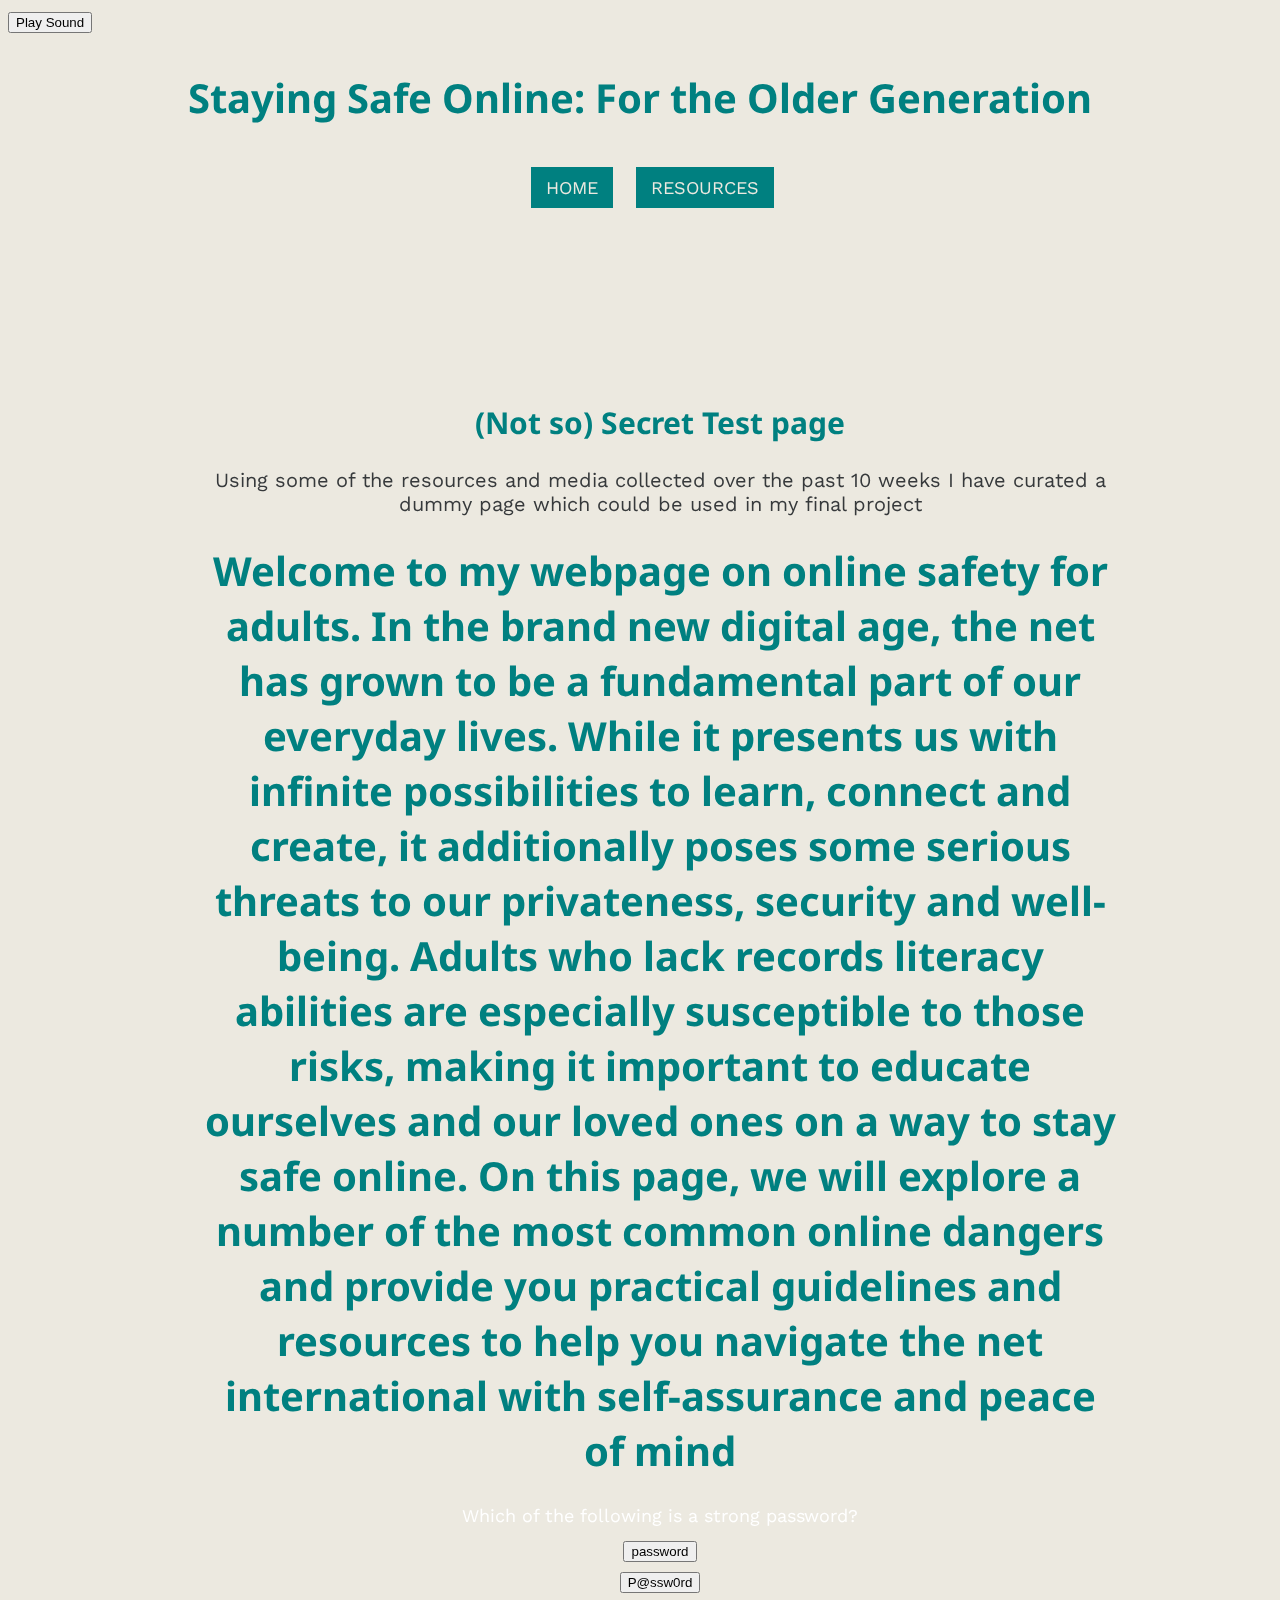
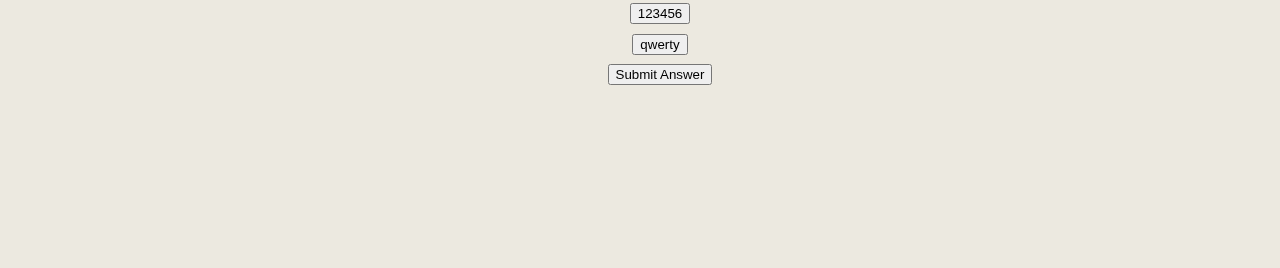
==== example.html @ f5975ed9 "dummy page" ====
<!DOCTYPE html>
<html lang="en">

<head>
    <meta charset="UTF-8">
    <meta name="viewport" content="width=device-width, initial-scale=1.0">
    <title>MAD (A) Project 2454797</title>

    <!-- Style Import -->
    <link rel="stylesheet" href="css/style.css"> <!-- Link to your external CSS file -->
    <link href="https://fonts.googleapis.com/css?family=Crimson+Text|Work+Sans:400,700" rel="stylesheet">

    <!-- Scroll to top script -->
    <script src="js/script.js"></script>

    <!-- Additional meta tags, if needed -->

</head>

  <!-- Button to trigger sound -->
  <button id="playButton">Play Sound</button>

  <!-- Audio element for the sound -->
  <audio id="button1">
      <source src="Resources/button1eshort.wav" type="audio/wav">
      Your browser does not support the audio tag.
  </audio>

  <script>
      document.getElementById('playButton').addEventListener('click', function () {
          var audio = document.getElementById('myAudio');
          audio.play();
      });
  </script>


    <!-- Title display -->
<body>

	<div id="Title">
        <h1 class="special-h1">Staying Safe Online: For the Older Generation</h1>

					<!-- Navigation Header --> 
					<div class="wrapper">
						<div id="topnav">
						  <ul class="nav">
							<li><a href="index.html">HOME</a></li>
							<li> <a href="Resources.html">RESOURCES</a></li>

						  </ul>
						  <div class="clear"></div>
						</div>
					  </div>

	<div class="body">
		<div class="container">
		
			<!--Secret Test Page-->
          
            <!-- Video Background -->
    <video id="video-background" autoplay muted loop>
        <source src="Resources/editedvideohdmid.mp4" type="video/mp4">
        Your browser does not support the video tag.
    </video>

    <!-- Content on top of the video -->
    <div id="content">

            <h2>(Not so) Secret Test page</h2>
            <p>Using some of the resources and media collected over the past 10 weeks I have curated a dummy page which could be used in my final project</p>

            <h1>Welcome to my webpage on online safety for adults. In the brand new digital age, the net has grown to be a fundamental part of our everyday lives.
				While it presents us with infinite possibilities to learn, connect and create, it additionally poses some serious threats to our privateness, security
				and well-being. Adults who lack records literacy abilities are especially susceptible to those risks, making it important to educate ourselves and our
				loved ones on a way to stay safe online. On this page, we will explore a number of the most common online dangers and provide you practical guidelines
				and resources to help you navigate the net international with self-assurance and peace of mind</h1>

               

    <div class="quiz-container">

        <div id="question" class="question"></div>

        <div id="options" class="options">
        </div>

        <button onclick="checkAnswer()">Submit Answer</button>

        <div id="result"></div>
    </div>

    <script>
        // Internet Safety Quiz data
        const internetSafetyQuizData = [
            {
                question: "Which of the following is a strong password?",
                options: ["password", "P@ssw0rd", "123456", "qwerty"],
                correctAnswer: "P@ssw0rd"
            },
            {
                question: "What is phishing?",
                options: ["A way of fishing", "A fraudulent attempt to obtain sensitive information", "A type of computer virus", "A secure internet connection"],
                correctAnswer: "A fraudulent attempt to obtain sensitive information"
            },
        ];

        // Quiz state
        let currentQuestion = 0;
        let score = 0;

        // Display the current question and options
        function displayQuestion() {
            const questionElement = document.getElementById('question');
            const optionsElement = document.getElementById('options');

            questionElement.textContent = internetSafetyQuizData[currentQuestion].question;

            optionsElement.innerHTML = "";
            internetSafetyQuizData[currentQuestion].options.forEach((option, index) => {
                const optionButton = document.createElement('button');
                optionButton.textContent = option;
                optionButton.className = 'option';
                optionButton.onclick = () => selectOption(index);
                optionsElement.appendChild(optionButton);
            });
        }

        // Handle option selection
        function selectOption(index) {
            const selectedOption = internetSafetyQuizData[currentQuestion].options[index];
            const correctAnswer = internetSafetyQuizData[currentQuestion].correctAnswer;

            if (selectedOption === correctAnswer) {
                score++;
            }

            currentQuestion++;

            if (currentQuestion < internetSafetyQuizData.length) {
                displayQuestion();
            } else {
                displayResult();
            }
        }

        // Display quiz result
        function displayResult() {
            const resultElement = document.getElementById('result');
            resultElement.textContent = `You scored ${score} out of ${internetSafetyQuizData.length}!`;
        }

        // Start the quiz
        displayQuestion();

        // Function to check the answer when the "Submit Answer" button is clicked
        function checkAnswer() {
            const selectedOption = document.querySelector('.option:checked');
            if (selectedOption) {
                selectOption(parseInt(selectedOption.value, 10));
            }
        }
    </script>

</body>

</html>






        </div>
---- css/style.css ----
/* ----------------------------------------------Imports------------------------------------- */

@import url('https://fonts.googleapis.com/css2?family=Noto+Sans:wght@600&display=swap');


/* ----------------------------------------------Navigation bar, coded with help from w3 schools------------------------------------- */


/* General Wrapper Styles */
.wrapper {
    width: 100%;
    text-align: center; /* Centers the navigation */
    margin: 0 auto;
    padding: 5px 0;
    text-transform: uppercase;
  }
  
  .wrapper2 {
    display: flex; /* Use flexbox for easy alignment */
    justify-content: center; /* Center children horizontally */
    align-items: center; /* Center children vertically */
    min-height: 100vh; /* At least the full height of the viewport */
    margin: 0;
    padding: 0;
    opacity: 1;
    transition: opacity 0.5s ease-out;
    text-align: center;

  }

/* Navigation Styles */
#topnav {
  display: inline-block;
  margin: 0 auto; /* Centers the navigation within the wrapper */
}

/* Unordered List Styles for Navigation */
.nav {
  list-style: none;
  padding: 0;
  margin: 0;
}

/* List Item Styles */
.nav li {
  display: inline-block; /* Aligns the list items in a row */
  margin-right: -4px; /* Removes the gap between inline-block elements */
}

/* Link Styles */
.nav a {
  text-decoration: bold;
  font-size: 18px;
  font-family: 'Work Sans' sans-serif;
  padding: 10px 15px; /* Adds padding to the links for a larger click area */
  display: block;
  color: #ECE9E0; /* Sets the text color */
  background-color: #008080; /* Sets the background color */
  transition: background-color 0.3s; /* Adds a transition effect on hover */
}

/* Hover and Active States */
.nav a:hover,
.nav li.active a {
  background-color: #004949; /* Darkens the link on hover */
}

/* Last Item Style */
.nav .last {
  margin-right: 0; /* Removes margin on the last item */
}

/* Clearfix */
.clear {
  clear: both;
}

/* ----------------------------------------------Body formatting------------------------------------- */
.container {
  width: 80%; /* Adjust the width as needed */
  margin: 0 auto; /* Center the container horizontally */
  padding: 5px 0px; /* Add padding as needed to create space around the content */
}


/* General Wrapper Styles */
.body {
  width: 100%;
  margin: 0 auto;
  padding: 100px 20px;
}

/* ----------------------------------------------Video formatting------------------------------------- */
 .video-container {
  margin-bottom: 30px; /* Margin for video */
}


video {
  display: block; /* Ensure the video is treated as a block element */
}

/* ----------------------------------------------Image formatting------------------------------------- */


.image-list {
  list-style-type: none; /* Removes the default list styling */
  padding: 0; /* Removes the default padding */
  margin: 0; /* Removes the default margin */
}

.image-list li {
  display: inline-block; /* Displays list items inline */
  margin-right: 10px; /* Adds some space between the images */
}

.image-list img {
  width: auto; /* Maintains the original aspect ratio */
  height: 200px; /* Sets a uniform height for all images */
  vertical-align: middle; /* Aligns images vertically in line */
}

.image-container {
  display: flex;
  justify-content: space-between;
  flex-wrap: wrap;
}

/* ----------------------------------------------Scroll to top: With help from w3 schools, chatgpt------------------------------------- */

html {
    scroll-behavior: smooth;
}

/* Scroll to top button styles */
.scroll-to-top {
    position: fixed;
    bottom: 20px;
    right: 20px;
    background-color: #008080;
    color: #ECE9E0;
    padding: 10px 20px;
    cursor: pointer;
    display: none;
    transition: opacity 0.5s ease-in-out;
}

/* #D5AC4E */

.scroll-to-top:hover {
    background-color: #004949;
}

.scroll-to-top.show {
    opacity: 1;
}


/* ----------------------------------------------Various website styles------------------------------------- */


body {
    font-family: 'Work Sans', sans-serif;
    font-weight: normal;
    color: #36393B;
    font-size: 20px;
}

/* Set the background colour */
body {
    background-color: #ECE9E0;
}

p {
  color: #36393B;
  font-size: 20px;
}

body {
 font-family: 'Work Sans', sans-serif;
}

h1, h2, h3, h4, h5, h6 {
  font-family: 'Noto Sans', sans-serif;
  color: #008080
}

.special-h1 {
    font-weight: bold;
    color: #13293D
    font-size: 40px;
    text-align: center;
    padding: 10px; 

}

.special-h2 {
  font-family: 'League Spartan', sans-serif;
  margin-bottom: 80px; 
  color: white
  

}

.index-h2 {
text-align: center;
font-family: 'Noto Sans', sans-serif;
color: #008080;
padding: -10px; 

}

.link-h2 {
  color: #40a877; /* Remove underlines */
  font-weight: bold;
  text-align: center;

}

/* Increase spacing for <li> bullet points */
li {
  margin-left: 20px; /* Adjust the value as needed to control the spacing */
  list-style: disc outside; /* Add bullet points outside the list item */
  margin-bottom: 10px; /* Adjust the value as needed to control the spacing */
  font-size: 20px;
}

ul { 
font-size: 20px;

}

/* Remove underlines and set the color */
   a {
        text-decoration: none; 
        color: #40a877; 
        font-weight: normal;
      }


      table {
        border-collapse: collapse;
        width: 100%;
    }

    table, th, td {
        border: 1px solid black;
    }

    th, td {
        padding: 8px;
        text-align: left;
    }

  /* Secret test */
  #video-background {
    position: fixed;
    top: 0;
    left: 0;
    width: 100%;
    height: 100%;
    object-fit: cover;
    z-index: -1;
}

#content {
    position: relative;
    z-index: 1;
    color: white;
    text-align: center;
    padding: 50px;
}

.quiz-container {
  max-width: 600px;
  margin: 0 auto;
}

.question {
  font-size: 18px;
  margin-bottom: 10px;
}

.options {
  display: flex;
  flex-direction: column;
  align-items: center;
}

.option {
  margin: 5px;
}

#result {
  margin-top: 20px;
}
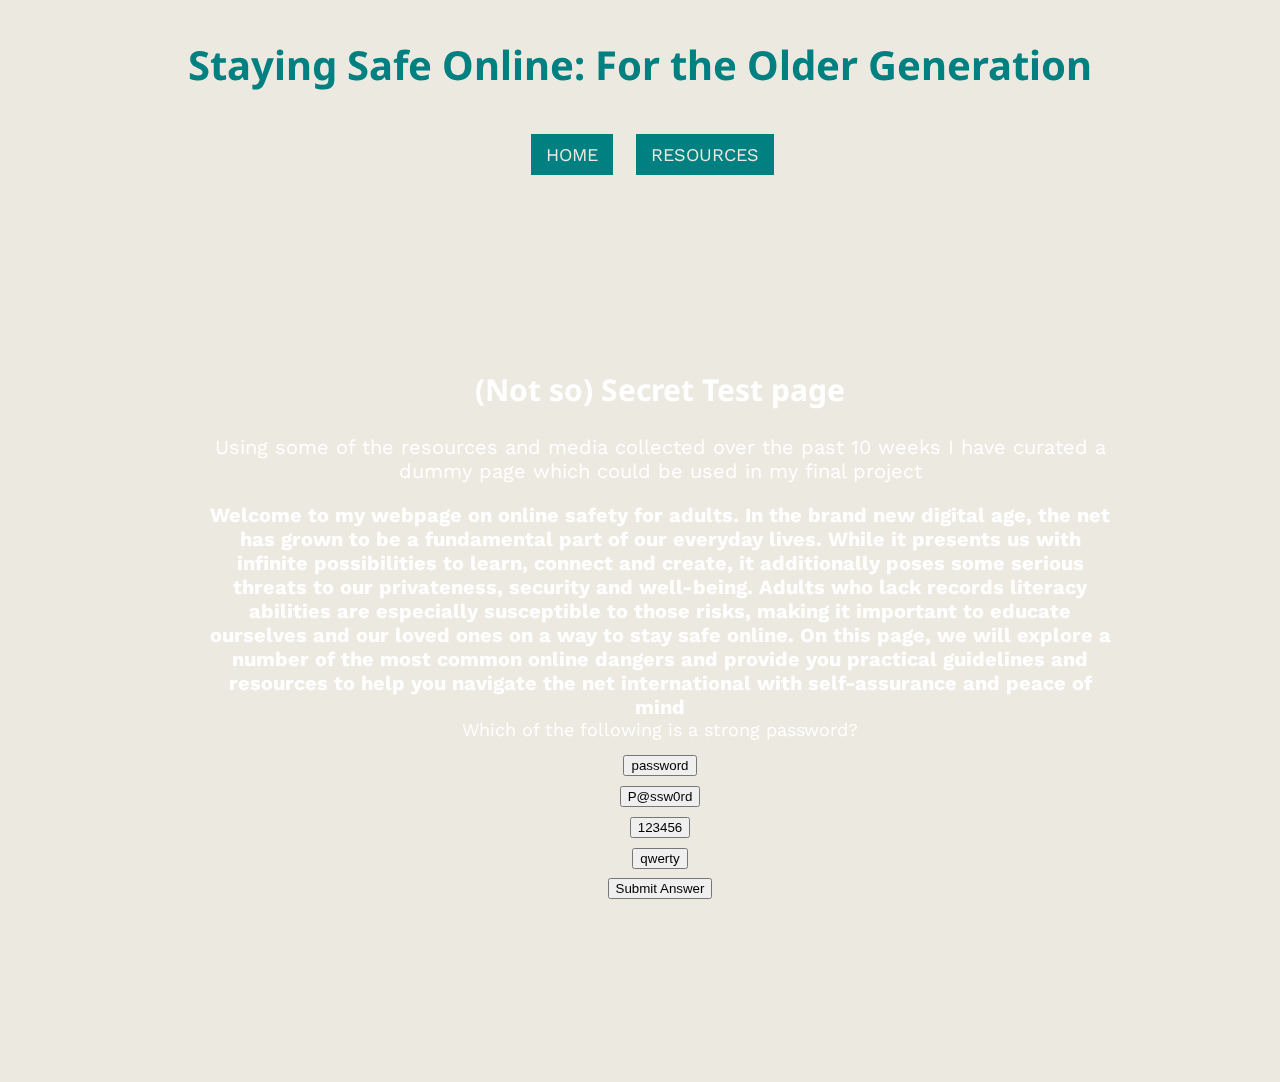
==== commit 2a4224a0: "edits" ====
--- a/example.html
+++ b/example.html
@@ -16,23 +16,6 @@
     <!-- Additional meta tags, if needed -->
 
 </head>
-
-  <!-- Button to trigger sound -->
-  <button id="playButton">Play Sound</button>
-
-  <!-- Audio element for the sound -->
-  <audio id="button1">
-      <source src="Resources/button1eshort.wav" type="audio/wav">
-      Your browser does not support the audio tag.
-  </audio>
-
-  <script>
-      document.getElementById('playButton').addEventListener('click', function () {
-          var audio = document.getElementById('myAudio');
-          audio.play();
-      });
-  </script>
-
 
     <!-- Title display -->
 <body>
@@ -66,14 +49,14 @@
     <!-- Content on top of the video -->
     <div id="content">
 
-            <h2>(Not so) Secret Test page</h2>
-            <p>Using some of the resources and media collected over the past 10 weeks I have curated a dummy page which could be used in my final project</p>
+            <h2 class="test-h2">(Not so) Secret Test page</h2>
+            <p class="test-body">Using some of the resources and media collected over the past 10 weeks I have curated a dummy page which could be used in my final project</p>
 
-            <h1>Welcome to my webpage on online safety for adults. In the brand new digital age, the net has grown to be a fundamental part of our everyday lives.
+            <strong class="test-body">Welcome to my webpage on online safety for adults. In the brand new digital age, the net has grown to be a fundamental part of our everyday lives.
 				While it presents us with infinite possibilities to learn, connect and create, it additionally poses some serious threats to our privateness, security
 				and well-being. Adults who lack records literacy abilities are especially susceptible to those risks, making it important to educate ourselves and our
 				loved ones on a way to stay safe online. On this page, we will explore a number of the most common online dangers and provide you practical guidelines
-				and resources to help you navigate the net international with self-assurance and peace of mind</h1>
+				and resources to help you navigate the net international with self-assurance and peace of mind</strong>
 
                
 
@@ -159,6 +142,25 @@
                 selectOption(parseInt(selectedOption.value, 10));
             }
         }
+       
+       </script>
+
+    <audio id="clickSound">
+        <source src="button1eshort.wav" type="audio/wav">
+        Your browser does not support the audio tag.
+    </audio>
+
+    <script>
+        // Function to play the sound on click
+        function playClickSound() {
+            var clickSound = document.getElementById('clickSound');
+            clickSound.play();
+        }
+
+        // Add a click event listener to the body
+        document.body.addEventListener('click', playClickSound);
+
+
     </script>
 
 </body>
--- a/css/style.css
+++ b/css/style.css
@@ -295,6 +295,17 @@
   margin-top: 20px;
 }
 
+.test-h2 {
+
+  color: white
+
+}
+
+.test-body {
+
+  color: white;
+}
+
 
 
     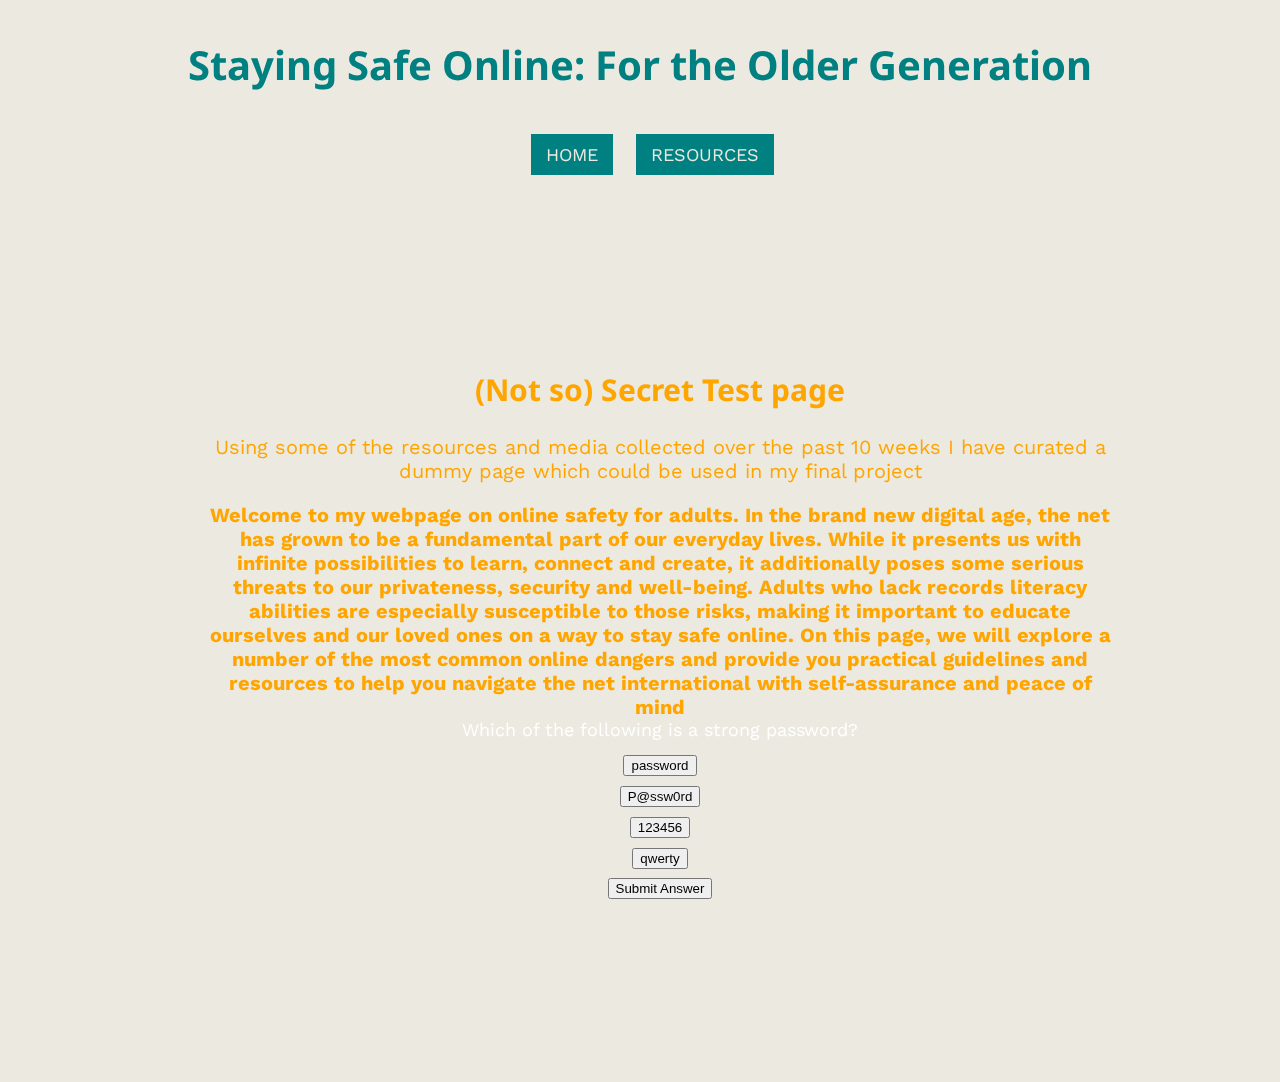
==== commit a36a3917: "test" ====
--- a/example.html
+++ b/example.html
@@ -146,7 +146,7 @@
        </script>
 
     <audio id="clickSound">
-        <source src="button1eshort.wav" type="audio/wav">
+        <source src="Resources/button1eshort.wav" type="audio/wav">
         Your browser does not support the audio tag.
     </audio>
 
--- a/css/style.css
+++ b/css/style.css
@@ -297,13 +297,13 @@
 
 .test-h2 {
 
-  color: white
+  color: Orange
 
 }
 
 .test-body {
 
-  color: white;
+  color: orange
 }
 
 
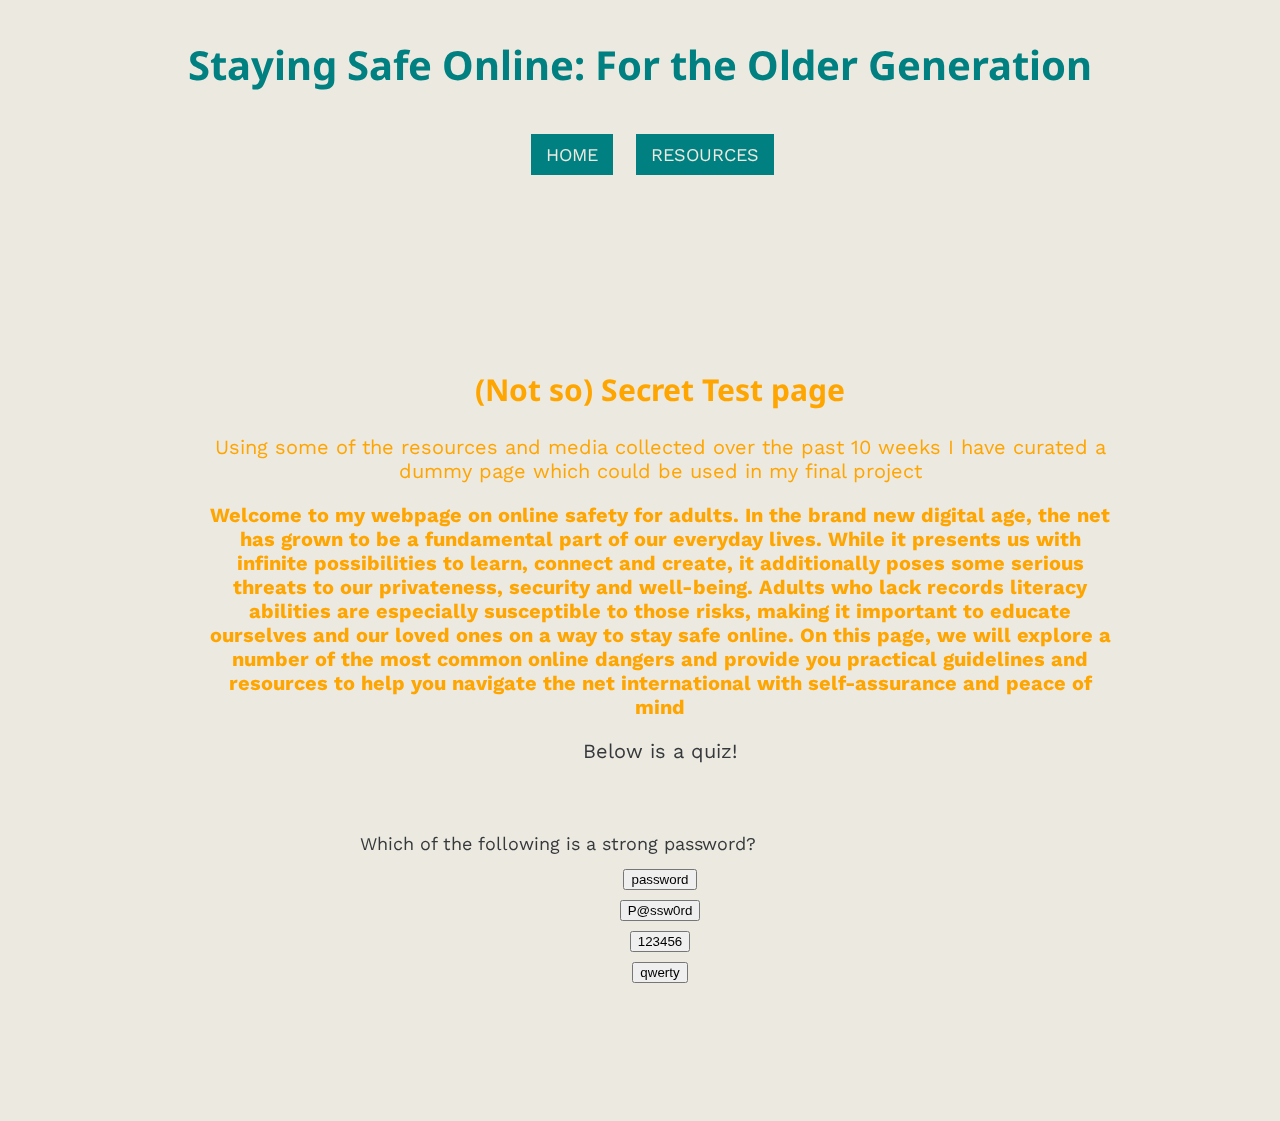
==== commit 34145aba: "edits" ====
--- a/example.html
+++ b/example.html
@@ -57,6 +57,8 @@
 				and well-being. Adults who lack records literacy abilities are especially susceptible to those risks, making it important to educate ourselves and our
 				loved ones on a way to stay safe online. On this page, we will explore a number of the most common online dangers and provide you practical guidelines
 				and resources to help you navigate the net international with self-assurance and peace of mind</strong>
+                <p>Below is a quiz!</p>
+    </div>
 
                
 
@@ -66,8 +68,6 @@
 
         <div id="options" class="options">
         </div>
-
-        <button onclick="checkAnswer()">Submit Answer</button>
 
         <div id="result"></div>
     </div>
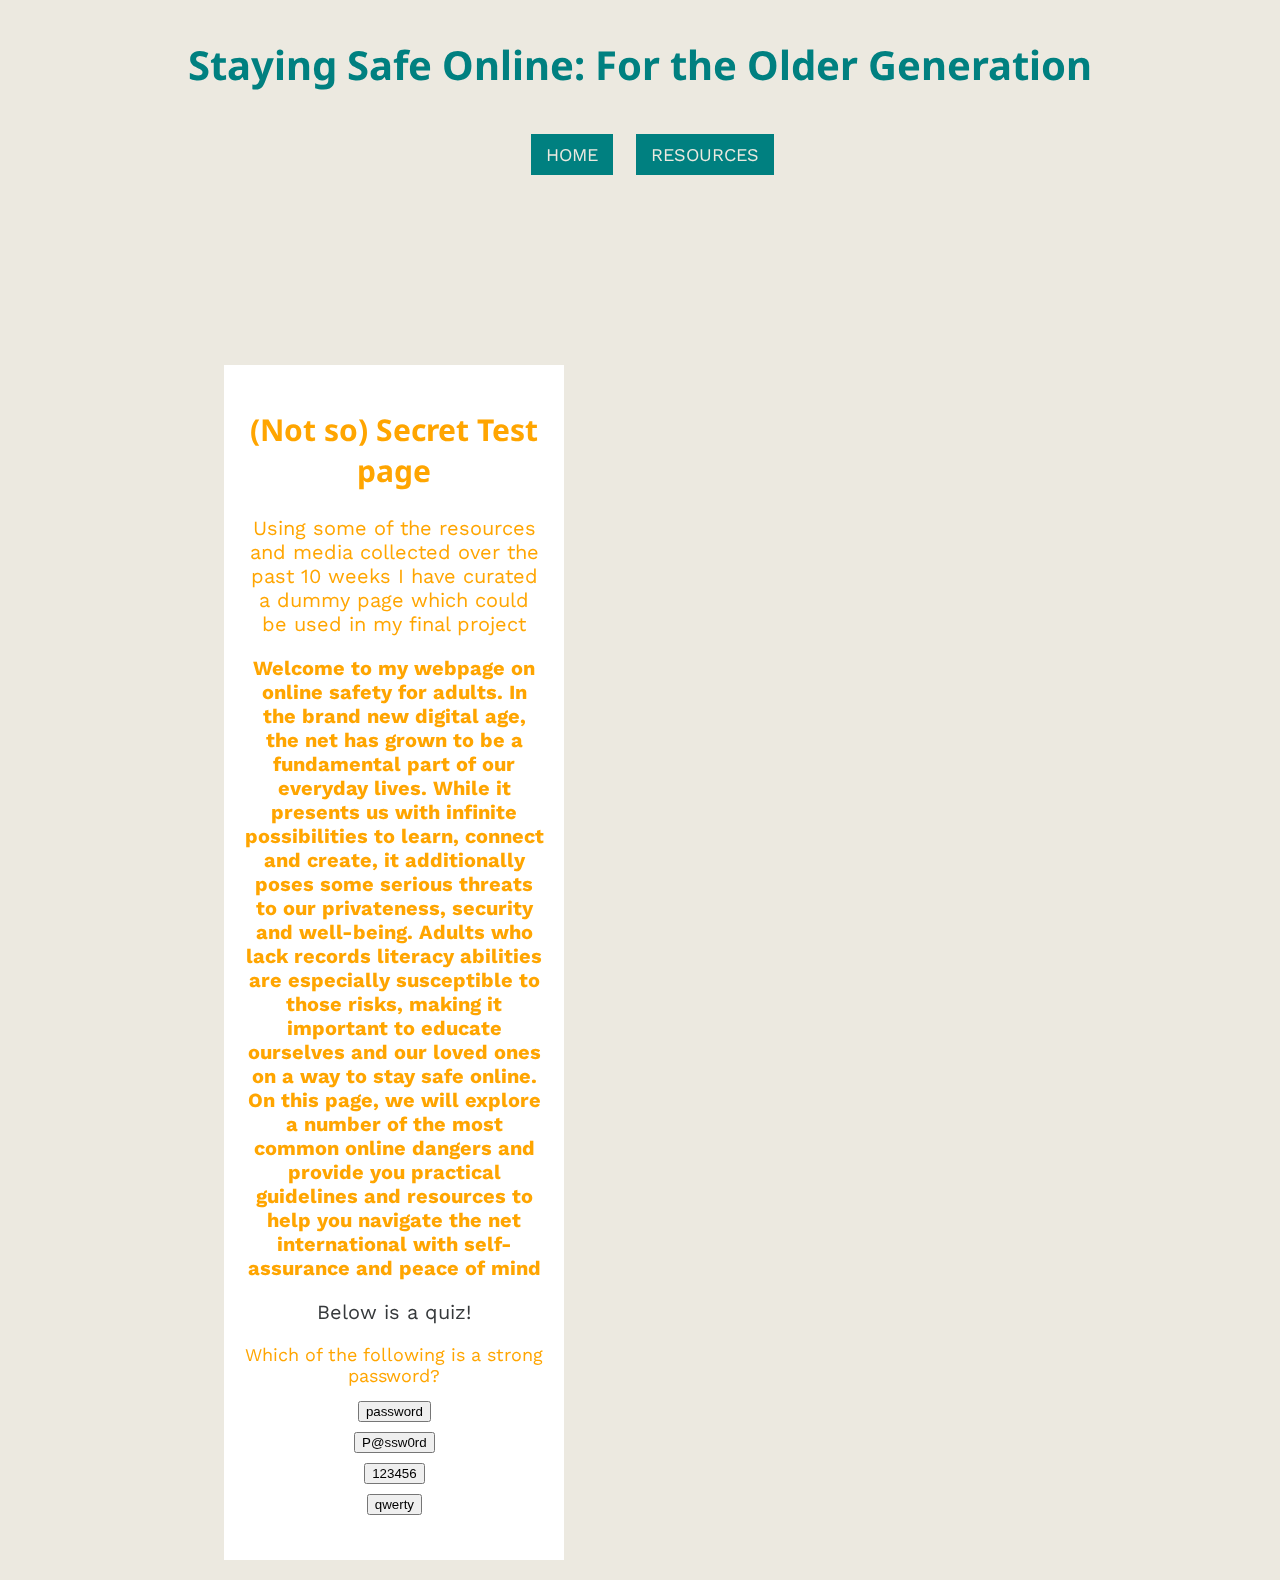
==== commit 7aefafb0: "test" ====
--- a/example.html
+++ b/example.html
@@ -48,6 +48,8 @@
 
     <!-- Content on top of the video -->
     <div id="content">
+        <div class="white-box">
+
 
             <h2 class="test-h2">(Not so) Secret Test page</h2>
             <p class="test-body">Using some of the resources and media collected over the past 10 weeks I have curated a dummy page which could be used in my final project</p>
@@ -58,7 +60,6 @@
 				loved ones on a way to stay safe online. On this page, we will explore a number of the most common online dangers and provide you practical guidelines
 				and resources to help you navigate the net international with self-assurance and peace of mind</strong>
                 <p>Below is a quiz!</p>
-    </div>
 
                
 
@@ -168,7 +169,7 @@
 </html>
 
 
-
+</div>
 
 
 
--- a/css/style.css
+++ b/css/style.css
@@ -266,7 +266,7 @@
 #content {
     position: relative;
     z-index: 1;
-    color: white;
+    color: orange; 
     text-align: center;
     padding: 50px;
 }
@@ -297,14 +297,23 @@
 
 .test-h2 {
 
-  color: Orange
+  color: Orange;
 
 }
 
 .test-body {
 
-  color: orange
-}
+  color: orange;
+}
+
+.white-box {
+  background-color: white;
+  width: 300px; 
+  padding: 20px;
+  margin: 20px; 
+  float: left;
+}
+
 
 
 
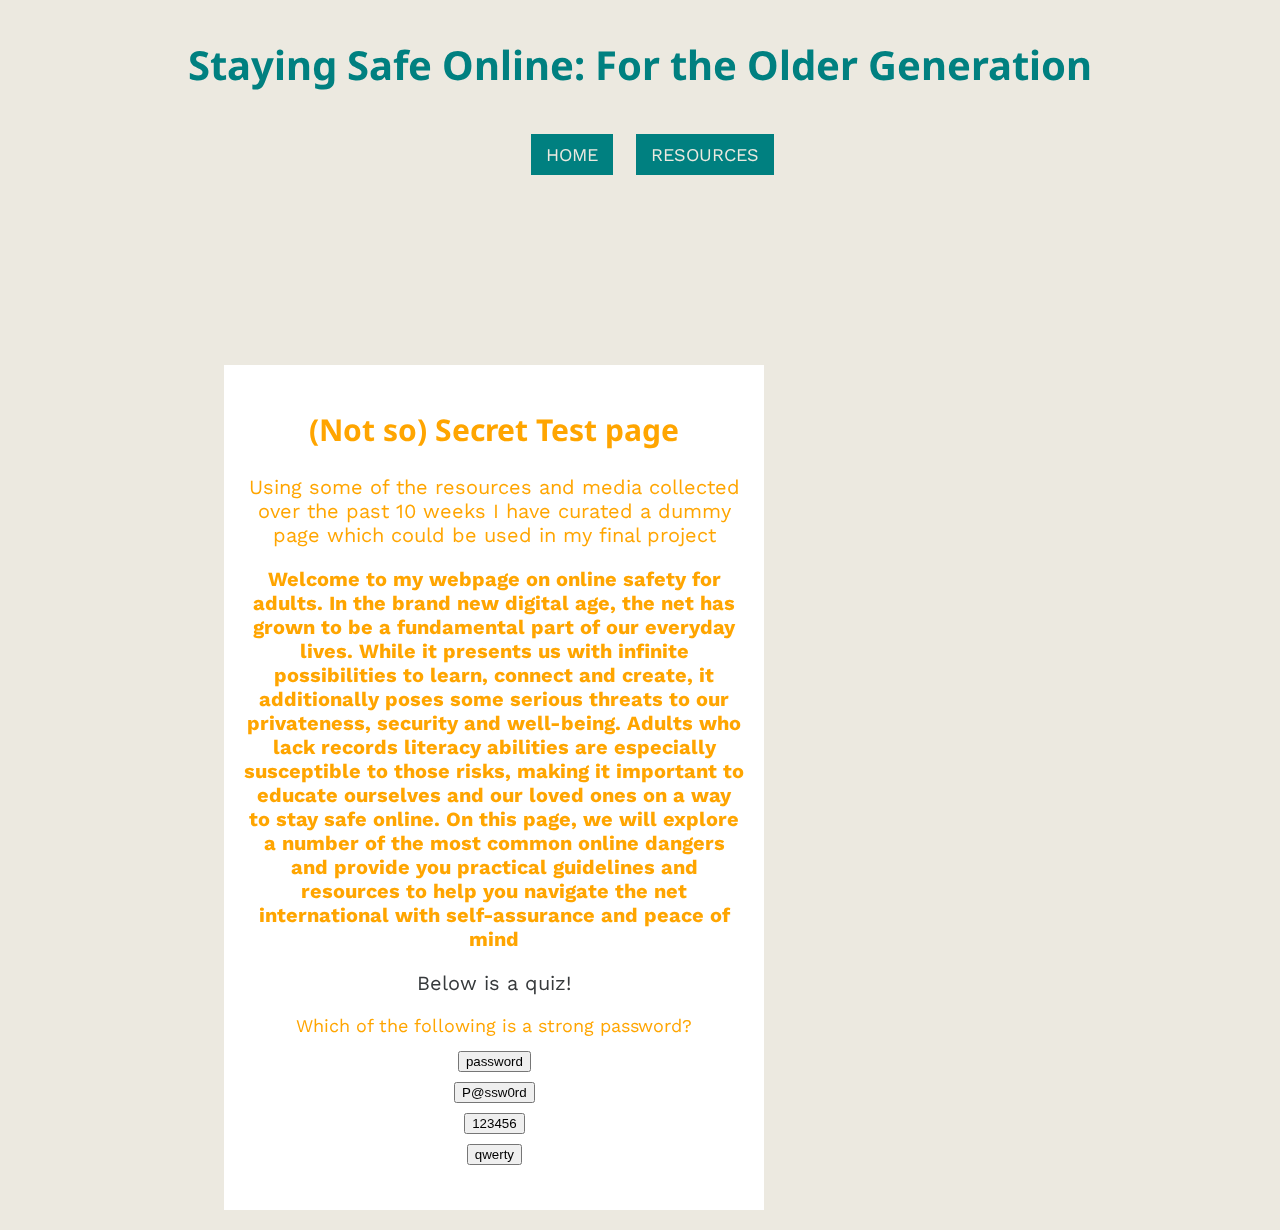
==== commit b444ee12: "." ====
--- a/example.html
+++ b/example.html
@@ -54,7 +54,7 @@
             <h2 class="test-h2">(Not so) Secret Test page</h2>
             <p class="test-body">Using some of the resources and media collected over the past 10 weeks I have curated a dummy page which could be used in my final project</p>
 
-            <strong class="test-body">Welcome to my webpage on online safety for adults. In the brand new digital age, the net has grown to be a fundamental part of our everyday lives.
+            <strong>Welcome to my webpage on online safety for adults. In the brand new digital age, the net has grown to be a fundamental part of our everyday lives.
 				While it presents us with infinite possibilities to learn, connect and create, it additionally poses some serious threats to our privateness, security
 				and well-being. Adults who lack records literacy abilities are especially susceptible to those risks, making it important to educate ourselves and our
 				loved ones on a way to stay safe online. On this page, we will explore a number of the most common online dangers and provide you practical guidelines
--- a/css/style.css
+++ b/css/style.css
@@ -308,7 +308,7 @@
 
 .white-box {
   background-color: white;
-  width: 300px; 
+  width: 500px; 
   padding: 20px;
   margin: 20px; 
   float: left;
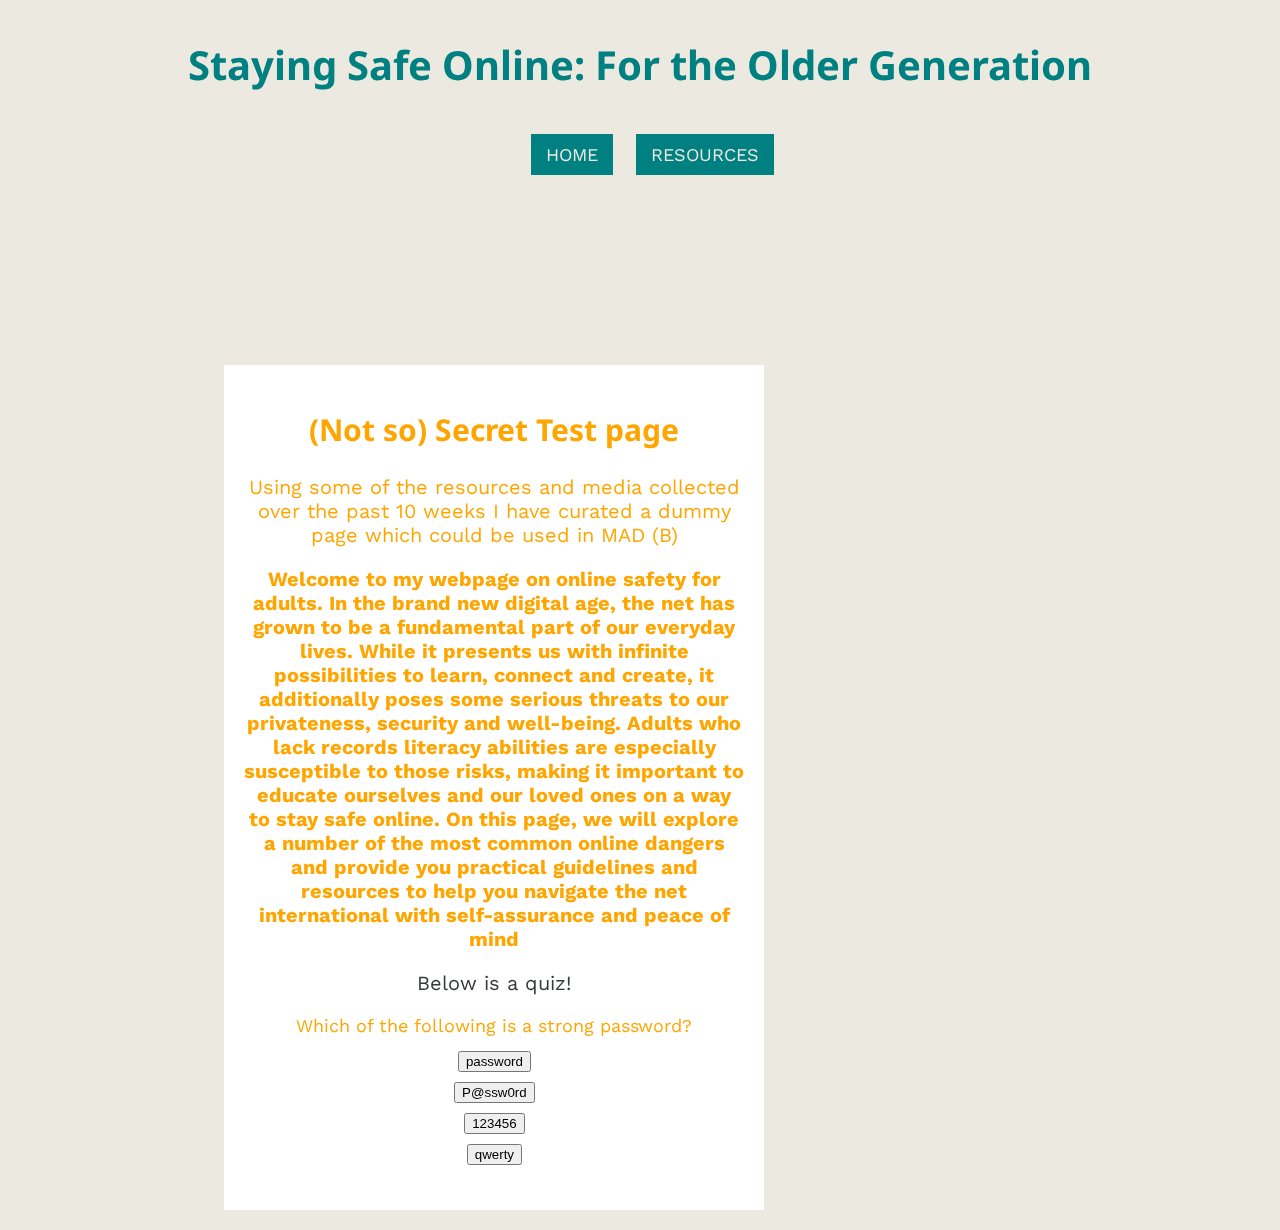
==== commit 36baacf9: "." ====
--- a/example.html
+++ b/example.html
@@ -52,7 +52,7 @@
 
 
             <h2 class="test-h2">(Not so) Secret Test page</h2>
-            <p class="test-body">Using some of the resources and media collected over the past 10 weeks I have curated a dummy page which could be used in my final project</p>
+            <p class="test-body">Using some of the resources and media collected over the past 10 weeks I have curated a dummy page which could be used in MAD (B)</p>
 
             <strong>Welcome to my webpage on online safety for adults. In the brand new digital age, the net has grown to be a fundamental part of our everyday lives.
 				While it presents us with infinite possibilities to learn, connect and create, it additionally poses some serious threats to our privateness, security
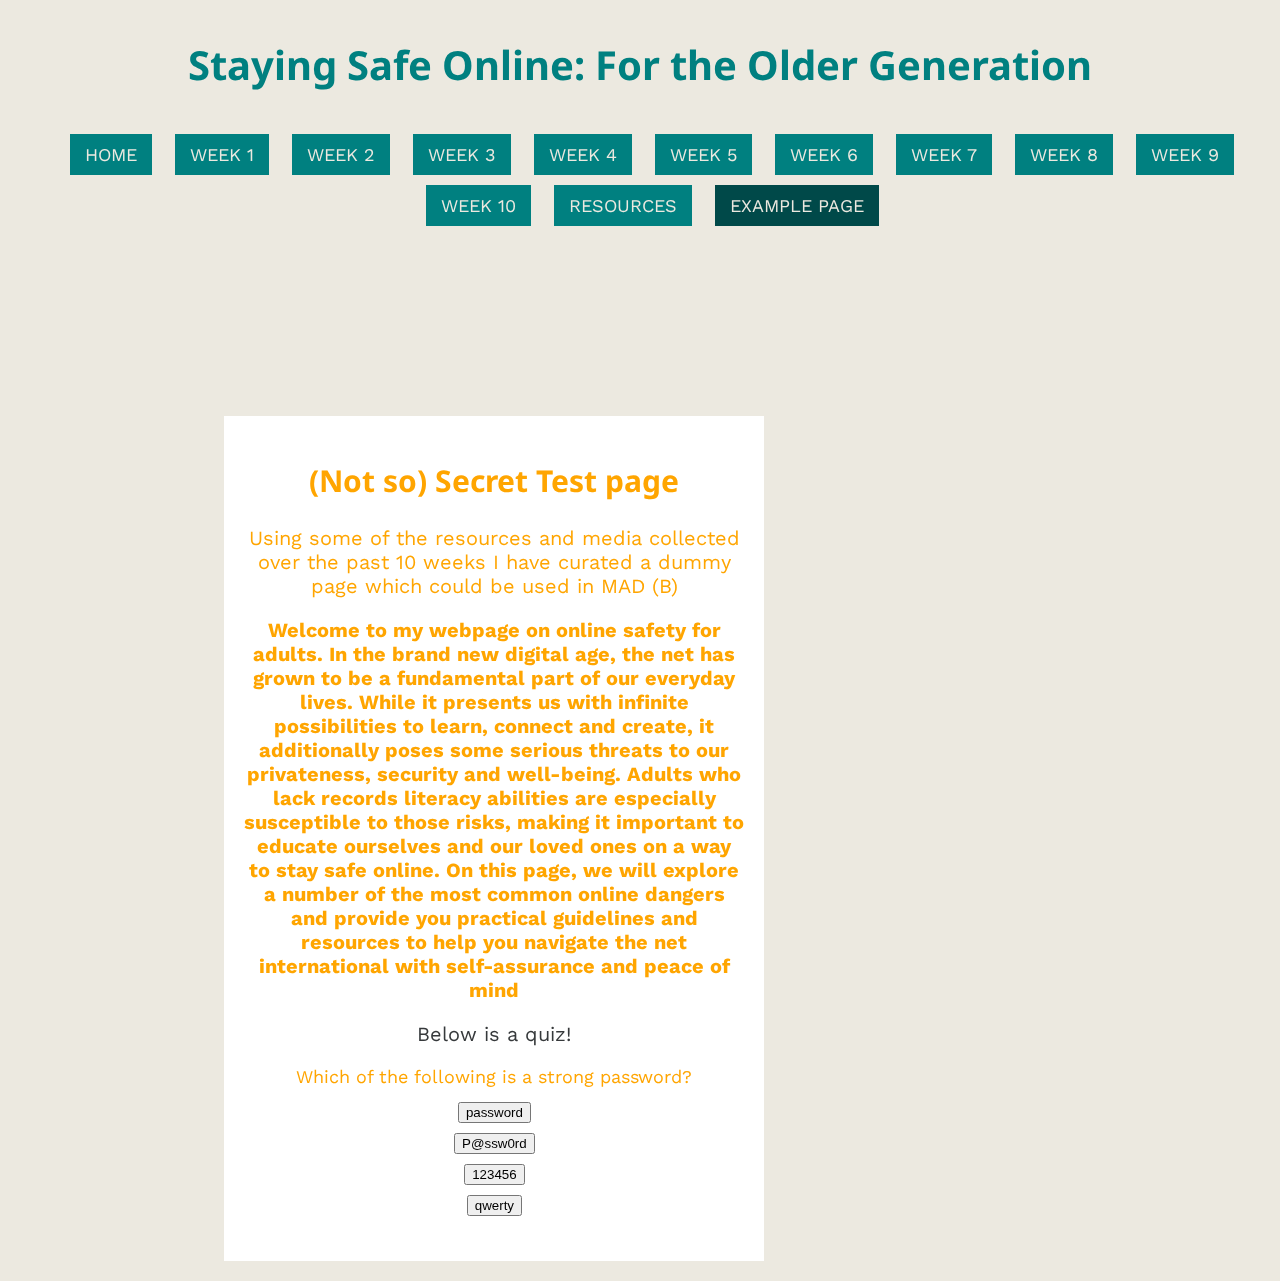
==== commit 568ee981: "nav update" ====
--- a/example.html
+++ b/example.html
@@ -28,7 +28,18 @@
 						<div id="topnav">
 						  <ul class="nav">
 							<li><a href="index.html">HOME</a></li>
+                            <li><a href="Week 1.html">WEEK 1</a></li>
+				        	<li><a href="Week 2.html">WEEK 2</a></li>
+				        	<li><a href="Week 3.html">WEEK 3</a></li>
+				        	<li><a href="Week 4.html">WEEK 4</a></li>
+				        	<li><a href="Week 5.html">WEEK 5</a></li>
+					        <li><a href="Week 6.html">WEEK 6</a></li>
+					        <li><a href="Week 7.html">WEEK 7</a></li>
+					        <li><a href="Week 8.html">WEEK 8</a></li>
+					        <li><a href="Week 9.html">WEEK 9</a></li>
+					        <li><a href="Week 10.html">WEEK 10</a></li>
 							<li> <a href="Resources.html">RESOURCES</a></li>
+                            <li class="active"> <a href="example.html">EXAMPLE PAGE</a></li>
 
 						  </ul>
 						  <div class="clear"></div>
